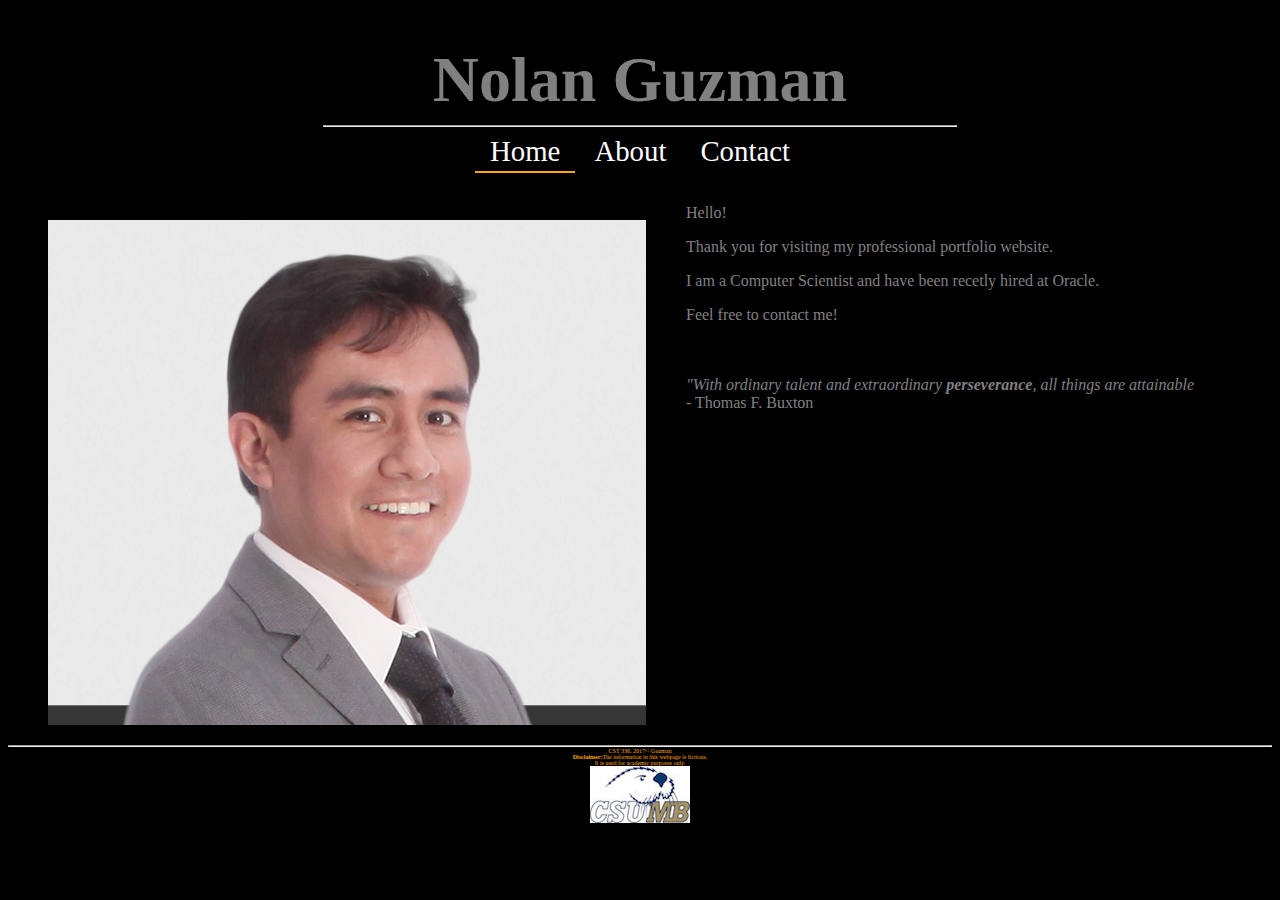
==== labs/lab1/index.html @ c4e8b67a "first commmit" ====
<!DOCTYPE html>
<html>
<!--

First Website
and comment
in html
(comments can span multiple lines)

-->

    <head>
       <meta charset="utf-8" />
       <title> Nolan Guzman: Personal Website </title>
      <link href="css/styles.css" rel="stylesheet" type="text/css" />
      
    </head>
    
    <body>
        <header>
            <h1>Nolan Guzman</h1>
        </header>
        <nav>
            <hr width="50%"/>
            <a href="index.html" id="home" style="border-bottom:2px orange solid;">Home</a>
            <a href="about.html" id="about">About</a>
            <a class="contact" href="contact.html">Contact</a>
        </nav>
        <br /><br />
        
        <main>
            
            <figure id="me">
                <img src="img/juan_doe.png" alt="Picture of Nolan Guzman"/>
            </figure>
            
            <div id="welcomeText">
                Hello! <br />
                <p>Thank you for visiting my professional portfolio website.</p>
                <p>I am a Computer Scientist and have been recetly hired at Oracle.</p>
                <p>Feel free to contact me!</p>
                <br /><br />
                <em>"With ordinary talent and extraordinary
                <strong>perseverance</strong>, all things are attainable</em><br />
                - Thomas F. Buxton
            </div>
        </main>
        
        
        <footer>
            <hr>
            CST 336. 2017&copy; Guzman<br />
            <strong>Disclaimer:</strong>The information in this webpage is fictious. <br />
            It is used for academic purposes only.<br />
            <img src="img/csumb.jpg" alt="CSUMB"/>
        </footer>
        
    </body>

</html>
---- labs/lab1/css/styles.css ----
body {
    background-color:black;
    color:gray;
   
    }
header, main, nav, footer{
    text-align: center;
}

nav a{
    padding:15px;
    padding-bottom:4px;
    font-size: 1.8em;
    text-decoration: none;
    color:white;
}
nav a:hover {
    border-bottom:2px orange solid;
    font-size: 2em;
    transition: .9s;
}

#me, #welcomeText{
    float:left;
}

footer{
    clear:left;
    font-size:.1em;
    color:orange;
}
#welcomeText{
    text-align: left;
}

table{
    margin: 0px auto;
}

td {
    padding-right: 10px;
    font-size: 1.3em;
}
td strong{
    color:orange;
}

#table-header{
    background-color: #351a00:;
}
.table-row {
    background-color: #753900;
}

ul {
    text-align: left;
    padding-left: 200px;
}

.hobby{
    color: yellow;
}

h1{
    font-family: 'Pacifico', cursive;
    font-size: 4em;
    margin-bottom: 0px;
}
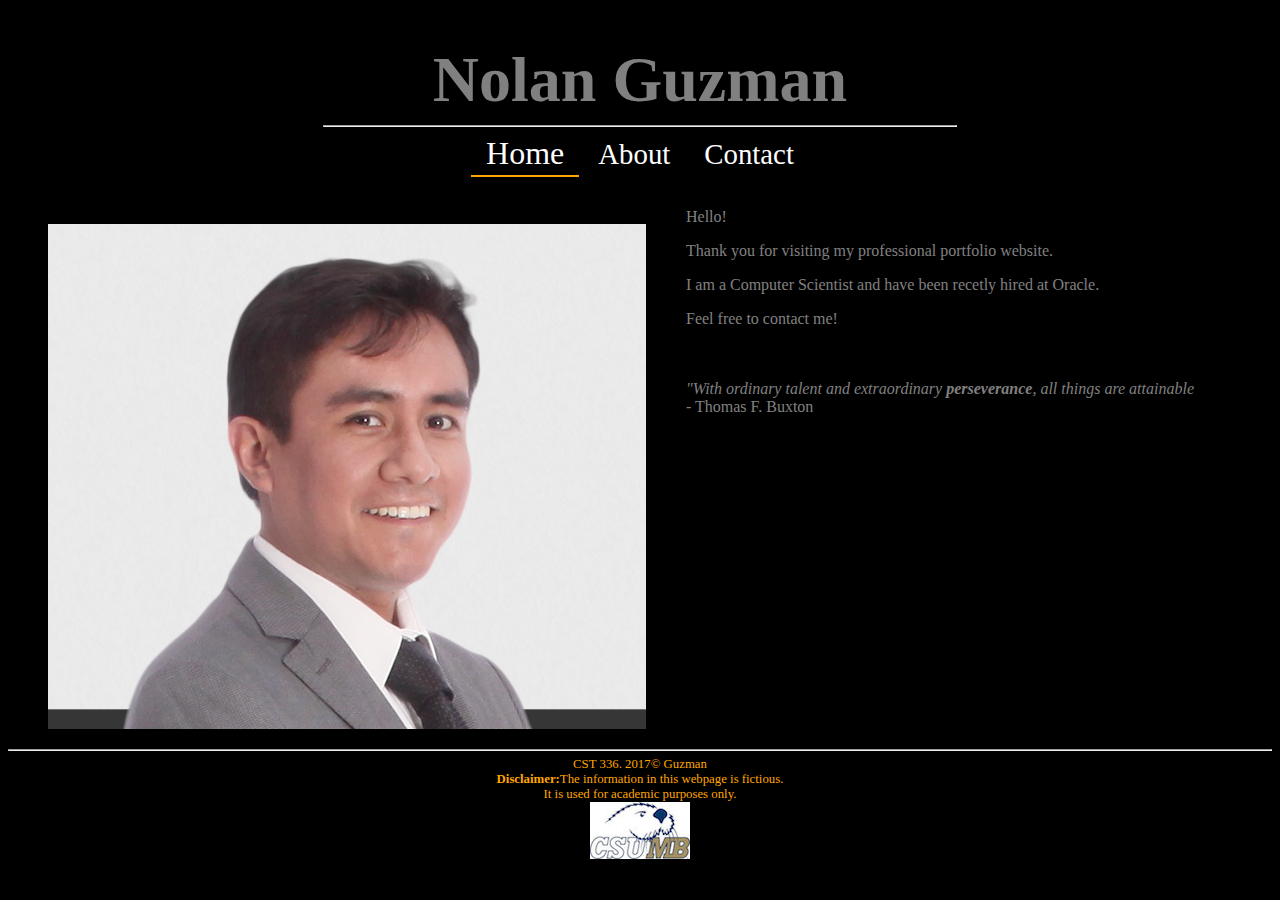
==== commit a53cce8e: "small fixes" ====
--- a/labs/lab1/index.html
+++ b/labs/lab1/index.html
@@ -22,8 +22,8 @@
         </header>
         <nav>
             <hr width="50%"/>
-            <a href="index.html" id="home" style="border-bottom:2px orange solid;">Home</a>
-            <a href="about.html" id="about">About</a>
+            <a href="index.html" id="home">Home</a>
+            <a href="about.html">About</a>
             <a class="contact" href="contact.html">Contact</a>
         </nav>
         <br /><br />
--- a/labs/lab1/css/styles.css
+++ b/labs/lab1/css/styles.css
@@ -26,7 +26,7 @@
 
 footer{
     clear:left;
-    font-size:.1em;
+    font-size:.8em;
     color:orange;
 }
 #welcomeText{
@@ -66,4 +66,8 @@
     font-size: 4em;
     margin-bottom: 0px;
 }
+#home, #about, #contact{
+    border-bottom:2px orange solid;
+    font-size: 2em;
+}
 
